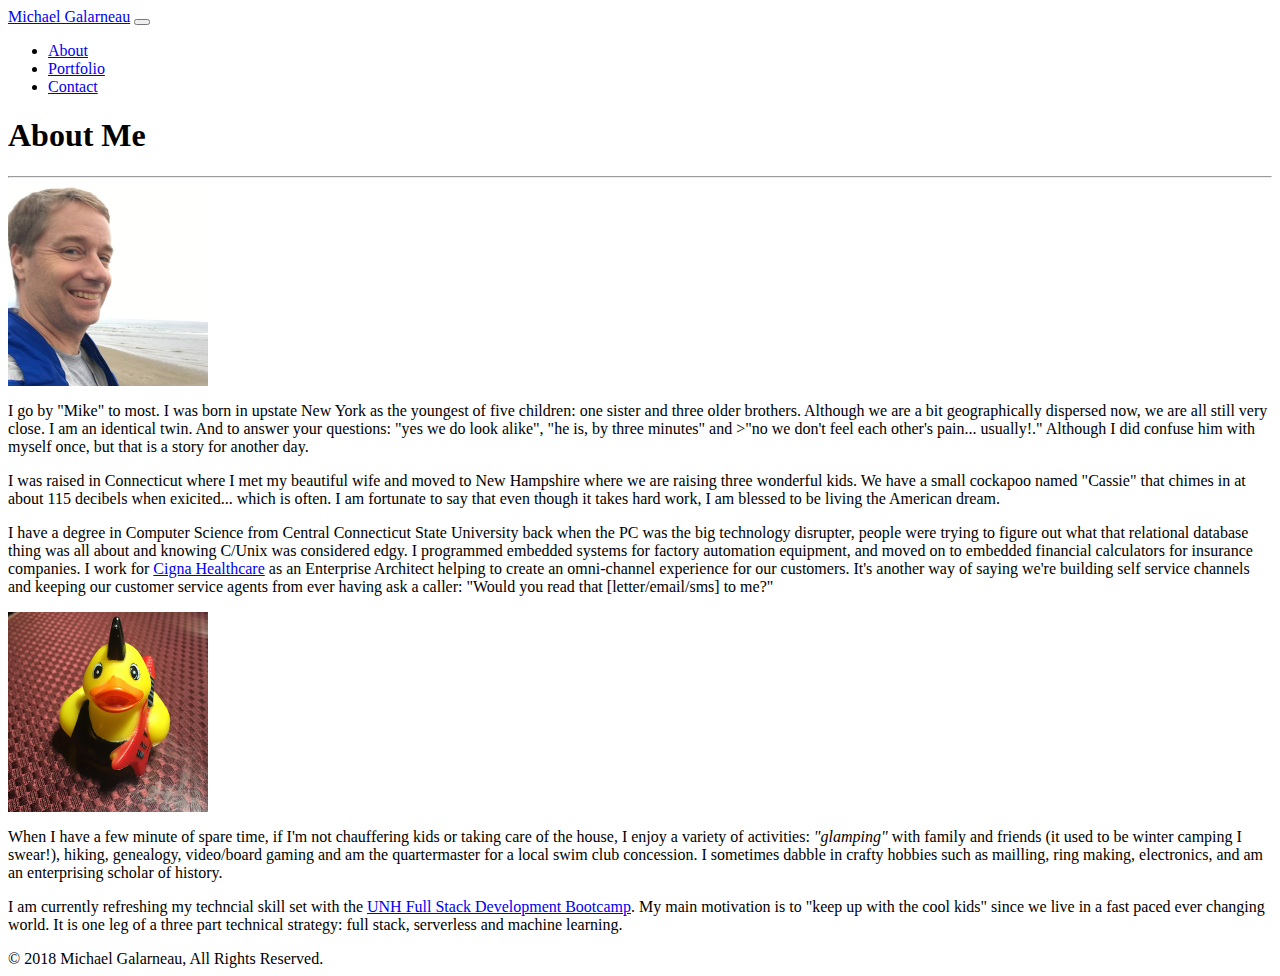
==== index.html @ f5e499a5 "Navigation and basic page outlines complete using bootstrap framework" ====
<!DOCTYPE <!DOCTYPE html>
<html>

<head>
    <meta charset="utf-8" />
    <title>Galarneau Bio</title>
    <link rel="stylesheet" href="https://stackpath.bootstrapcdn.com/bootstrap/4.1.3/css/bootstrap.min.css" integrity="sha384-MCw98/SFnGE8fJT3GXwEOngsV7Zt27NXFoaoApmYm81iuXoPkFOJwJ8ERdknLPMO"
        crossorigin="anonymous">
</head>

<body>

    <!-- Header / Navigation -->
    <header>
        <nav class="navbar navbar-expand-lg navbar-dark bg-dark">
            <a class="navbar-brand" href="#">Michael Galarneau</a>
            <button class="navbar-toggler" type="button" data-toggle="collapse" data-target="#navbarSupportedContent"
                aria-controls="navbarSupportedContent" aria-expanded="false" aria-label="Toggle navigation">
                <span class="navbar-toggler-icon"></span>
            </button>

            <div class="collapse navbar-collapse" id="navbarSupportedContent">
                <ul class="navbar-nav ml-auto">
                    <li class="nav-item">
                        <a class="nav-link" href="index.html">About</a>
                    </li>
                    <li class="nav-item">
                        <a class="nav-link" href="portfolio.html">Portfolio</a>
                    </li>
                    <li class="nav-item">
                        <a class="nav-link active" href="contact.html">Contact</a>
                    </li>
                </ul>
            </div>
        </nav>
    </header>

    <!-- Main Body -->
    <div class="container">
        <div class="row">
            <div class="col-lg-12">
                <h1>About Me</h1>
                <hr>
            </div>
        </div>

        <div class="row">
            <div class="col-lg-3">
                <!-- Profile Image here -->
                <img src="assets/images/mike.jpg" width="200" length="200">
            </div>

            <div class="col-lg-9">
                <p>I go by "Mike" to most. I was born in upstate New York as the youngest of five children: one sister
                    and three older brothers. Although we are a bit geographically dispersed now, we are all still very
                    close. I am an identical twin. And to answer your questions: "yes we do look alike", "he is,
                    by three minutes" and >"no we don't feel each other's pain... usually!." Although I did
                    confuse him with myself once, but that is a story for another day.</p>

                <p>I was raised in Connecticut where I met my beautiful wife and moved to New Hampshire where we are
                    raising three wonderful kids. We have a small cockapoo named "Cassie" that chimes in at about 115
                    decibels when exicited... which is often. I am fortunate to say that even though it takes
                    hard work, I am blessed to be living the American dream.
                </p>
            </div>
        </div>

        <div class="row">
            <div class="col-lg-9">
                <p>I have a degree in Computer Science from Central Connecticut State University back when the PC was
                    the big technology disrupter, people were trying to figure out what that relational database thing
                    was all about and knowing C/Unix was considered edgy. I programmed embedded systems for factory
                    automation equipment, and moved on to embedded financial calculators for insurance companies. I
                    work for <a href="https://www.cigna.com/" target="_blank">Cigna Healthcare</a> as an Enterprise
                    Architect helping to create an omni-channel experience for our customers. It's another way of
                    saying we're building
                    self service channels and keeping our customer service agents from ever having ask a caller: "Would
                    you
                    read that [letter/email/sms] to me?"
            </div>

            <div class="col-lg-3">
                <!-- Ducky image here-->
                <img src="assets/images/duck.jpg" width="200" length="200">
            </div>
        </div>

        <div class="row">
            <div class="col-lg-12">
                <p>When I have a few minute of spare time, if I'm not chauffering kids or taking care of the house,
                    I enjoy a variety of activities: <em>"glamping"</em> with family and friends (it used to be
                    winter camping I swear!), hiking, genealogy, video/board gaming and am the quartermaster for a
                    local swim club concession. I sometimes dabble in crafty hobbies such as mailling, ring making,
                    electronics,
                    and am an enterprising scholar of history.
                </p>

                <p>I am currently refreshing my techncial skill set with the <a href="https://codingbootcamp.unh.edu/"
                        target="_blank"> UNH Full Stack Development Bootcamp</a>.
                    My main motivation is to "keep up with the cool kids" since we live in a fast paced ever changing
                    world. It is one leg of a three part technical strategy: full stack, serverless and machine
                    learning.
                </p>
            </div>
        </div>


        <div class="row">
            <div class="col-lg-12">
                <!--Footer -->
                <div class="mx-auto" style="width: 400px">
                    &copy; 2018 Michael Galarneau, All Rights Reserved.
                </div>
            </div>
        </div>
    </div>
</body>

</html>
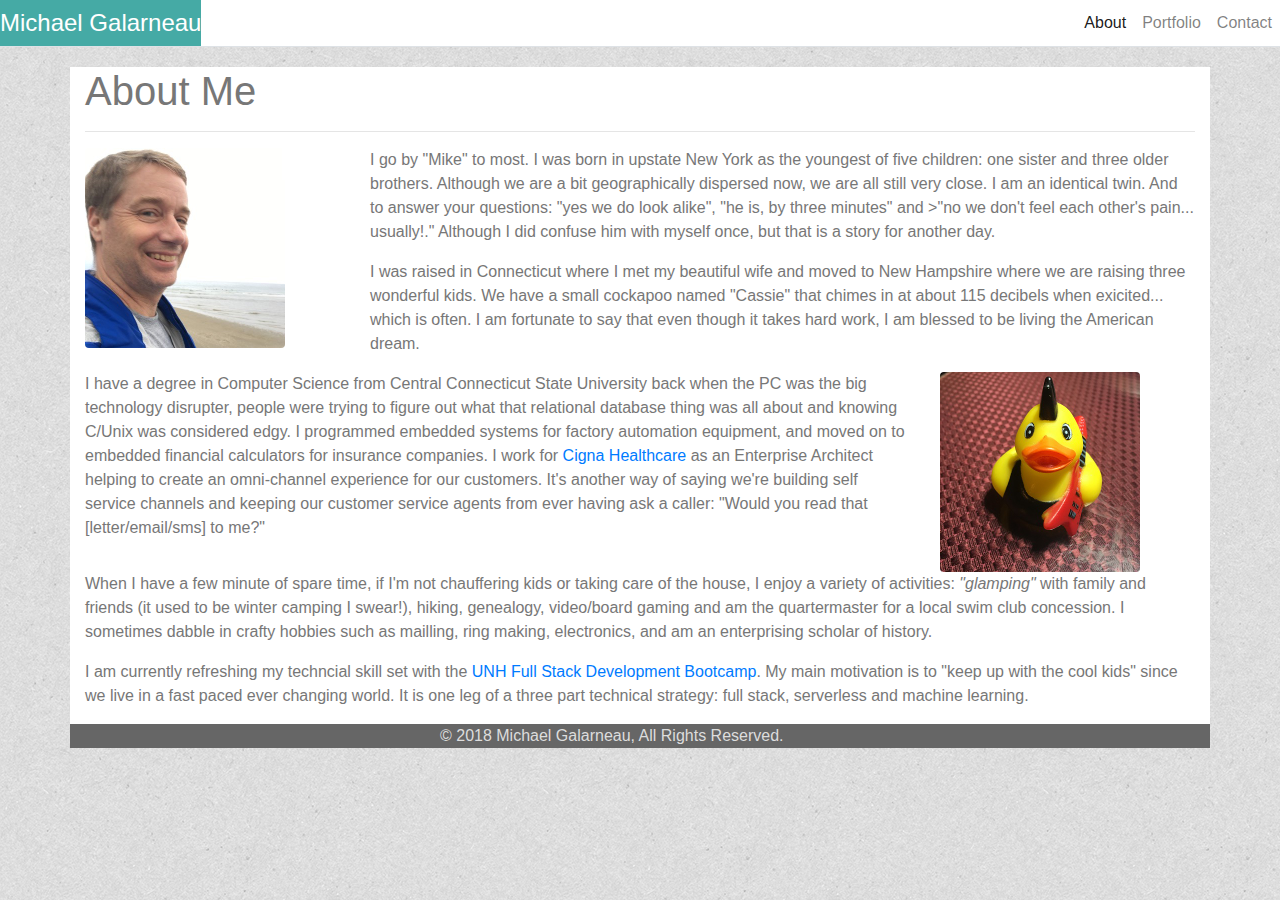
==== commit 2ff96a90: "Got basic pagination and page layout functional, uses toggler for now" ====
--- a/index.html
+++ b/index.html
@@ -1,34 +1,52 @@
-<!DOCTYPE <!DOCTYPE html>
-<html>
+<!DOCTYPE html>
+<html lang="en">
 
 <head>
     <meta charset="utf-8" />
     <title>Galarneau Bio</title>
-    <link rel="stylesheet" href="https://stackpath.bootstrapcdn.com/bootstrap/4.1.3/css/bootstrap.min.css" integrity="sha384-MCw98/SFnGE8fJT3GXwEOngsV7Zt27NXFoaoApmYm81iuXoPkFOJwJ8ERdknLPMO"
+
+    <meta name="viewport" content="width=device-width, initial-scale=1, shrink-to-fit=no">
+
+    <script src="https://code.jquery.com/jquery-3.2.1.slim.min.js" integrity="sha384-KJ3o2DKtIkvYIK3UENzmM7KCkRr/rE9/Qpg6aAZGJwFDMVNA/GpGFF93hXpG5KkN"
+        crossorigin="anonymous"></script>
+    <script src="https://cdnjs.cloudflare.com/ajax/libs/popper.js/1.12.9/umd/popper.min.js" integrity="sha384-ApNbgh9B+Y1QKtv3Rn7W3mgPxhU9K/ScQsAP7hUibX39j7fakFPskvXusvfa0b4Q"
+        crossorigin="anonymous"></script>
+    <script src="https://maxcdn.bootstrapcdn.com/bootstrap/4.0.0/js/bootstrap.min.js" integrity="sha384-JZR6Spejh4U02d8jOt6vLEHfe/JQGiRRSQQxSfFWpi1MquVdAyjUar5+76PVCmYl"
+        crossorigin="anonymous"></script>
+
+    <link rel="stylesheet" href="https://maxcdn.bootstrapcdn.com/bootstrap/4.0.0/css/bootstrap.min.css" integrity="sha384-Gn5384xqQ1aoWXA+058RXPxPg6fy4IWvTNh0E263XmFcJlSAwiGgFAW/dAiS6JXm"
         crossorigin="anonymous">
+
+    <link rel="stylesheet" type="text/css" href="assets/css/master.css">
 </head>
 
 <body>
-
     <!-- Header / Navigation -->
     <header>
-        <nav class="navbar navbar-expand-lg navbar-dark bg-dark">
-            <a class="navbar-brand" href="#">Michael Galarneau</a>
-            <button class="navbar-toggler" type="button" data-toggle="collapse" data-target="#navbarSupportedContent"
+        <nav class="navbar navbar-expand-lg navbar-light border-bottom" style="background:#ffffff; border-color:#666666">
+
+            <!-- Logo -->
+            <div class="navbar-header  justify-content-end">
+                <a class="navbar-brand" style="background:#45aaa5; color:#ffffff" href="#">Michael Galarneau</a>
+            </div>
+
+            <!-- Toggler Menu -->
+            <button class="navbar-toggler ml-auto" type="button" data-toggle="collapse" data-target="#navbarSupportedContent"
                 aria-controls="navbarSupportedContent" aria-expanded="false" aria-label="Toggle navigation">
                 <span class="navbar-toggler-icon"></span>
             </button>
 
+            <!-- Menu Items -->
             <div class="collapse navbar-collapse" id="navbarSupportedContent">
                 <ul class="navbar-nav ml-auto">
                     <li class="nav-item">
-                        <a class="nav-link" href="index.html">About</a>
+                        <a class="nav-link active" href="index.html">About</a>
                     </li>
                     <li class="nav-item">
                         <a class="nav-link" href="portfolio.html">Portfolio</a>
                     </li>
                     <li class="nav-item">
-                        <a class="nav-link active" href="contact.html">Contact</a>
+                        <a class="nav-link" href="contact.html">Contact</a>
                     </li>
                 </ul>
             </div>
@@ -36,7 +54,8 @@
     </header>
 
     <!-- Main Body -->
-    <div class="container">
+    <div class="container body-container" style="background:white; color:#777777;">
+
         <div class="row">
             <div class="col-lg-12">
                 <h1>About Me</h1>
@@ -45,20 +64,25 @@
         </div>
 
         <div class="row">
-            <div class="col-lg-3">
+            <div class="col-xs-12 col-lg-3">
                 <!-- Profile Image here -->
-                <img src="assets/images/mike.jpg" width="200" length="200">
+                <img src="assets/images/mike.jpg" class="rounded" class="img-fluid" width="200" length="200">
             </div>
 
-            <div class="col-lg-9">
-                <p>I go by "Mike" to most. I was born in upstate New York as the youngest of five children: one sister
-                    and three older brothers. Although we are a bit geographically dispersed now, we are all still very
-                    close. I am an identical twin. And to answer your questions: "yes we do look alike", "he is,
+            <div class="col-xs-12 col-lg-9">
+                <p>I go by "Mike" to most. I was born in upstate New York as the youngest of five children: one
+                    sister
+                    and three older brothers. Although we are a bit geographically dispersed now, we are all
+                    still very
+                    close. I am an identical twin. And to answer your questions: "yes we do look alike", "he
+                    is,
                     by three minutes" and >"no we don't feel each other's pain... usually!." Although I did
                     confuse him with myself once, but that is a story for another day.</p>
 
-                <p>I was raised in Connecticut where I met my beautiful wife and moved to New Hampshire where we are
-                    raising three wonderful kids. We have a small cockapoo named "Cassie" that chimes in at about 115
+                <p>I was raised in Connecticut where I met my beautiful wife and moved to New Hampshire where
+                    we are
+                    raising three wonderful kids. We have a small cockapoo named "Cassie" that chimes in at
+                    about 115
                     decibels when exicited... which is often. I am fortunate to say that even though it takes
                     hard work, I am blessed to be living the American dream.
                 </p>
@@ -66,48 +90,58 @@
         </div>
 
         <div class="row">
-            <div class="col-lg-9">
-                <p>I have a degree in Computer Science from Central Connecticut State University back when the PC was
-                    the big technology disrupter, people were trying to figure out what that relational database thing
-                    was all about and knowing C/Unix was considered edgy. I programmed embedded systems for factory
-                    automation equipment, and moved on to embedded financial calculators for insurance companies. I
-                    work for <a href="https://www.cigna.com/" target="_blank">Cigna Healthcare</a> as an Enterprise
-                    Architect helping to create an omni-channel experience for our customers. It's another way of
+            <div class="col-xs-12 col-lg-9">
+                <p>I have a degree in Computer Science from Central Connecticut State University back when the
+                    PC was
+                    the big technology disrupter, people were trying to figure out what that relational
+                    database thing
+                    was all about and knowing C/Unix was considered edgy. I programmed embedded systems for
+                    factory
+                    automation equipment, and moved on to embedded financial calculators for insurance
+                    companies. I
+                    work for <a href="https://www.cigna.com/" target="_blank">Cigna Healthcare</a> as an
+                    Enterprise
+                    Architect helping to create an omni-channel experience for our customers. It's another way
+                    of
                     saying we're building
-                    self service channels and keeping our customer service agents from ever having ask a caller: "Would
+                    self service channels and keeping our customer service agents from ever having ask a
+                    caller: "Would
                     you
                     read that [letter/email/sms] to me?"
             </div>
 
-            <div class="col-lg-3">
+            <div class="col-xs-12 col-lg-3">
                 <!-- Ducky image here-->
-                <img src="assets/images/duck.jpg" width="200" length="200">
+                <img src="assets/images/duck.jpg" class="rounded" class="img-fluid" width="200" length="200">
             </div>
         </div>
 
         <div class="row">
             <div class="col-lg-12">
-                <p>When I have a few minute of spare time, if I'm not chauffering kids or taking care of the house,
+                <p>When I have a few minute of spare time, if I'm not chauffering kids or taking care of the
+                    house,
                     I enjoy a variety of activities: <em>"glamping"</em> with family and friends (it used to be
-                    winter camping I swear!), hiking, genealogy, video/board gaming and am the quartermaster for a
-                    local swim club concession. I sometimes dabble in crafty hobbies such as mailling, ring making,
+                    winter camping I swear!), hiking, genealogy, video/board gaming and am the quartermaster
+                    for a
+                    local swim club concession. I sometimes dabble in crafty hobbies such as mailling, ring
+                    making,
                     electronics,
                     and am an enterprising scholar of history.
                 </p>
 
                 <p>I am currently refreshing my techncial skill set with the <a href="https://codingbootcamp.unh.edu/"
                         target="_blank"> UNH Full Stack Development Bootcamp</a>.
-                    My main motivation is to "keep up with the cool kids" since we live in a fast paced ever changing
+                    My main motivation is to "keep up with the cool kids" since we live in a fast paced ever
+                    changing
                     world. It is one leg of a three part technical strategy: full stack, serverless and machine
                     learning.
                 </p>
             </div>
         </div>
 
-
+        <!--Footer -->
         <div class="row">
-            <div class="col-lg-12">
-                <!--Footer -->
+            <div class="col-lg-12" style="background: #666666; color:#dddddd">
                 <div class="mx-auto" style="width: 400px">
                     &copy; 2018 Michael Galarneau, All Rights Reserved.
                 </div>
--- a/assets/css/master.css
+++ b/assets/css/master.css
@@ -0,0 +1,29 @@
+/* Author:  Michael Galarneau                                                  */
+/* Class:  UNH Bootcamp                                                        */
+/* Assignment:  Responsiveness Assignment                                      */
+/* Date:  09/22/2018                                                           */
+/*                                                                             */
+/* File:  master.css                                                           */
+/* Description:  Manage the style elements that are common to all of the pages */
+
+/**************************/
+/* Overall Page Defaults */
+/**************************/
+
+/* Defaults for any of our content */
+body {
+    background: lightgray url(../images/textured_paper.png);
+    font-family: 'Arial', 'Helvetica Neue', Helvetica, sans-serif;
+}
+
+.navbar {
+    padding: 0;
+}
+
+.navbar-brand {
+    font-size: 24px;
+}
+
+.body-container {
+    margin: 20px auto ;
+}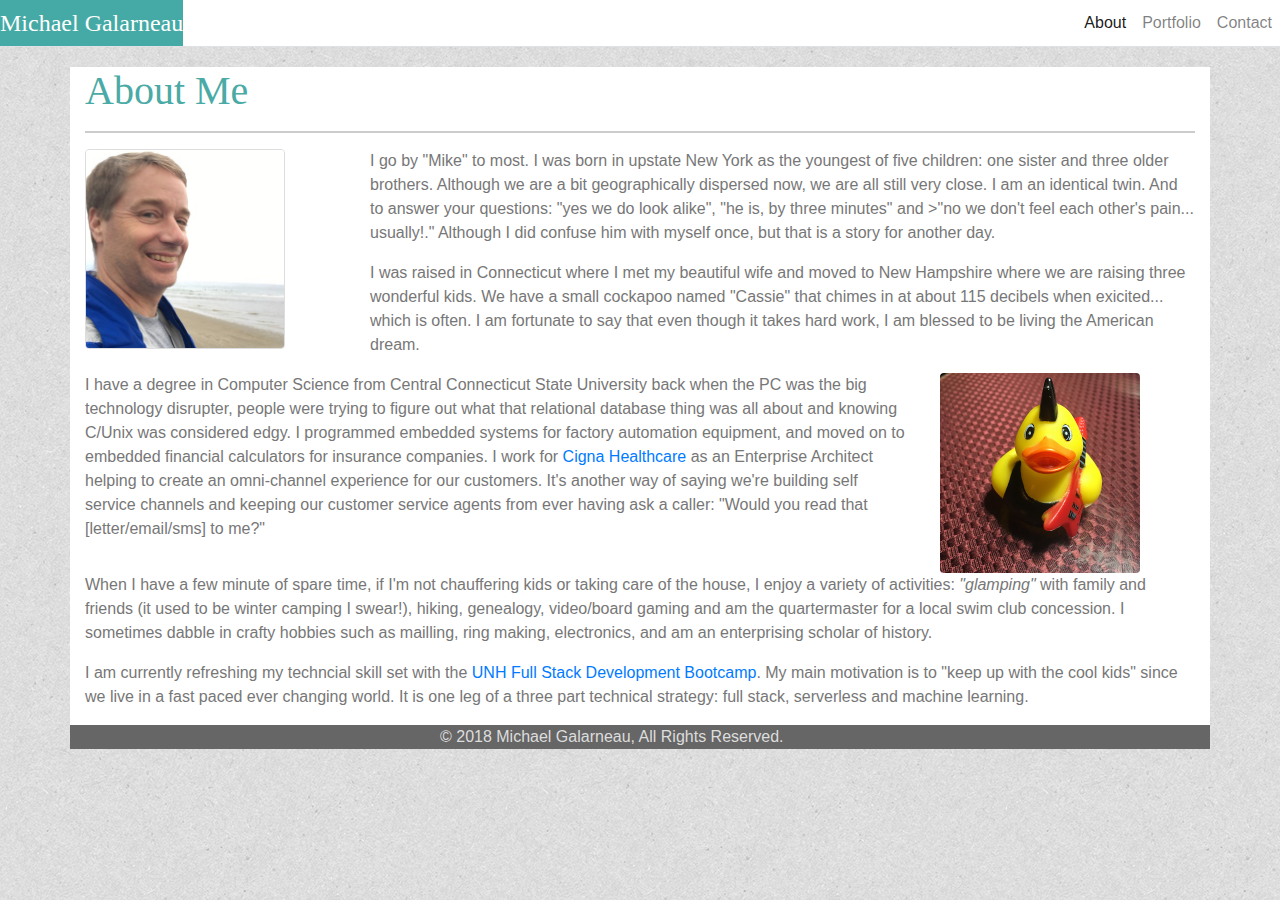
==== commit 7c215a9a: "cleaned up contact page; added border to master image as to match specs" ====
--- a/index.html
+++ b/index.html
@@ -18,6 +18,7 @@
         crossorigin="anonymous">
 
     <link rel="stylesheet" type="text/css" href="assets/css/master.css">
+    <link rel="stylesheet" type="text/css" href="assets/css/about.css">
 </head>
 
 <body>
@@ -66,7 +67,7 @@
         <div class="row">
             <div class="col-xs-12 col-lg-3">
                 <!-- Profile Image here -->
-                <img src="assets/images/mike.jpg" class="rounded" class="img-fluid" width="200" length="200">
+                <img id="biopic" src="assets/images/mike.jpg" class="rounded" class="img-fluid">
             </div>
 
             <div class="col-xs-12 col-lg-9">
--- a/assets/css/master.css
+++ b/assets/css/master.css
@@ -22,8 +22,22 @@
 
 .navbar-brand {
     font-size: 24px;
+    font-family: 'Georgia', Times, Times New Roman, serif;
 }
 
 .body-container {
     margin: 20px auto ;
-}+}
+
+/* Default font for all headers */
+h1 {
+    font-family: 'Georgia', Times, Times New Roman, serif;
+    color: #4aaaa5; 
+}
+
+/* horizonal rule - thick gray bar */
+hr {
+    height: 2px;
+    background-color: #cccccc;
+    border: 0;
+}
--- a/assets/css/about.css
+++ b/assets/css/about.css
@@ -0,0 +1,25 @@
+/* Author:  Michael Galarneau                                                  */
+/* Class:  UNH Bootcamp                                                        */
+/* Assignment:  Responsiveness Assignment                                      */
+/* Date:  09/22/2018                                                           */
+/*                                                                             */                  
+/* File:  about.css                                                            */
+/* Description:  Manage the style elements  specific to the About page         */
+
+/*******************************/
+/*  About Page Specific Styles */
+/*******************************/
+
+/* Biography Picture - float pic, rounded corners */
+#biopic {
+    border: 1px solid #ddd;
+    border-radius: 25px;
+    width: 200px;
+}
+
+/* Duck Picture - float pic, rounded corners, */
+#duckpic {
+    border: 1px solid #ddd;
+    border-radius: 25px;
+    width: 200px;
+}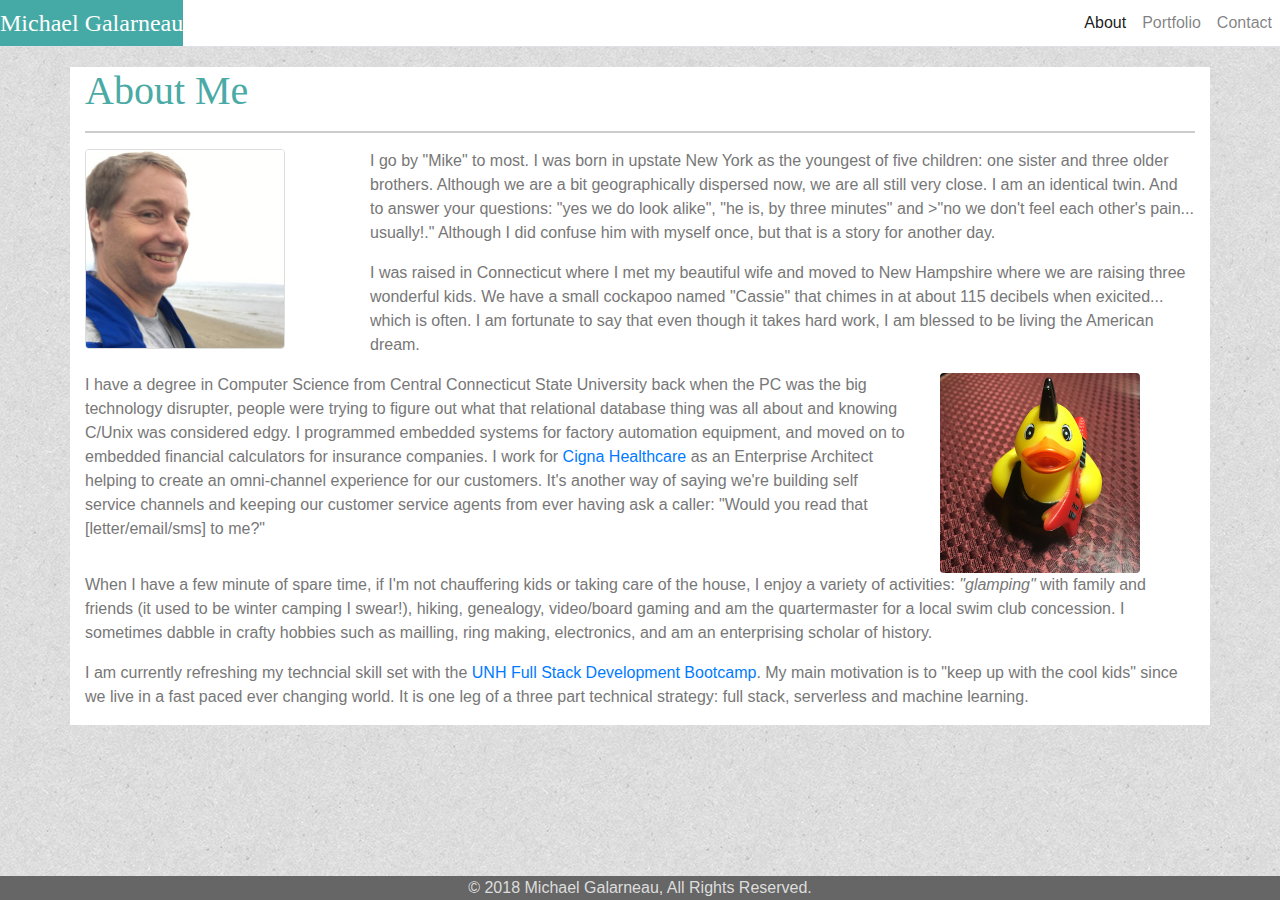
==== commit a47cb7d2: "fixed footer to use reactive columns and stick to screen bottom" ====
--- a/index.html
+++ b/index.html
@@ -141,11 +141,19 @@
         </div>
 
         <!--Footer -->
-        <div class="row">
-            <div class="col-lg-12" style="background: #666666; color:#dddddd">
-                <div class="mx-auto" style="width: 400px">
+        <div class="row fixed-bottom">
+            <div class="col-lg-2 ml-auto" style="background: #666666;">
+                <!-- intentionally blank -->
+            </div>
+
+            <div class="col-lg-8" style="background: #666666; color:#dddddd">
+                <div class="mx-auto text-center font-weight-light">
                     &copy; 2018 Michael Galarneau, All Rights Reserved.
                 </div>
+            </div>
+
+            <div class="col-lg-2 mr-auto" style="background: #666666;">
+                <!-- intentionally blank -->
             </div>
         </div>
     </div>
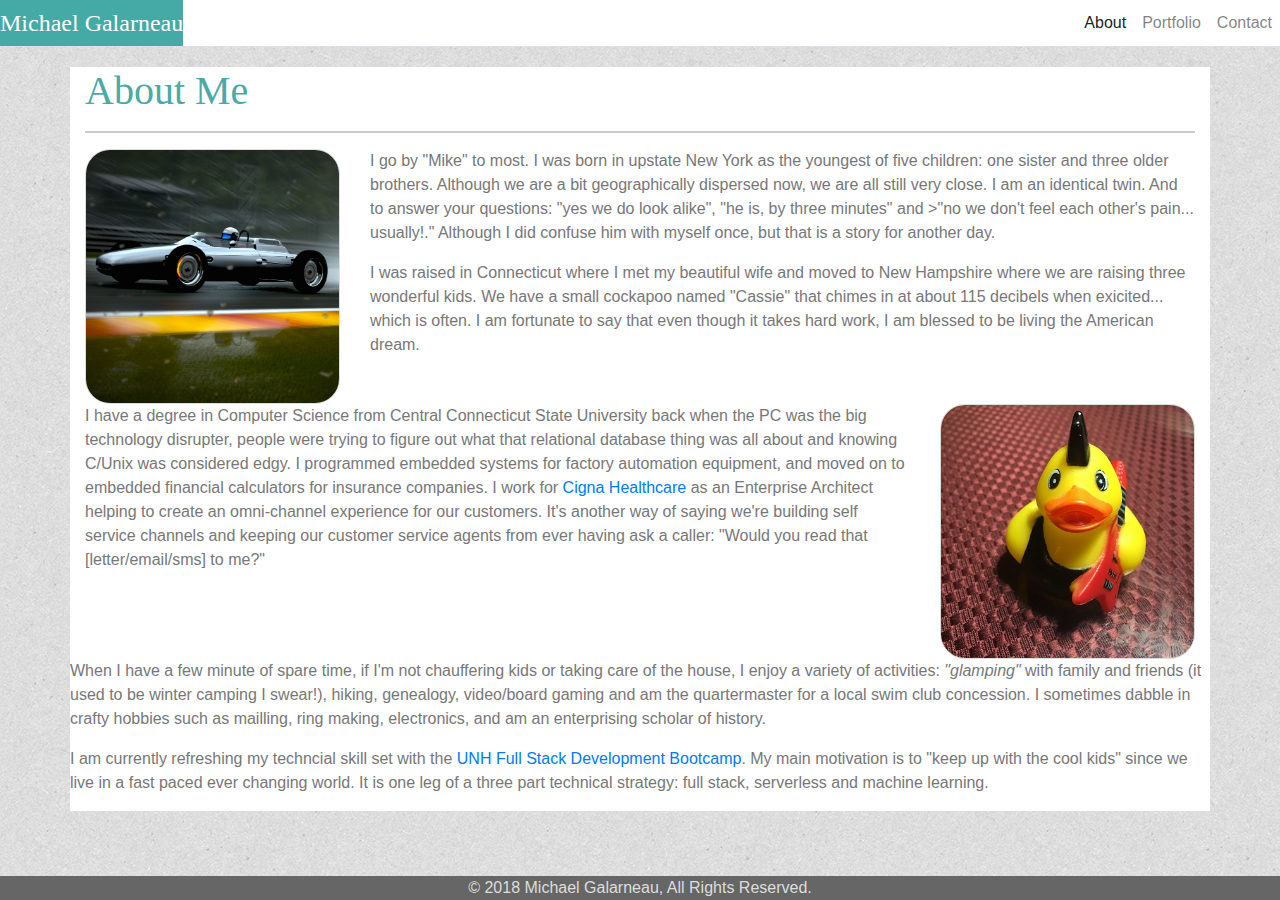
==== commit cee852c9: "updated about page to make images responsive,  included porche picture because it has a bigger size " ====
--- a/index.html
+++ b/index.html
@@ -67,7 +67,7 @@
         <div class="row">
             <div class="col-xs-12 col-lg-3">
                 <!-- Profile Image here -->
-                <img id="biopic" src="assets/images/mike.jpg" class="rounded" class="img-fluid">
+                <img id="biopic" src="assets/images/porche.png" class="img-fluid" style="max-width: 100%;">
             </div>
 
             <div class="col-xs-12 col-lg-9">
@@ -113,7 +113,7 @@
 
             <div class="col-xs-12 col-lg-3">
                 <!-- Ducky image here-->
-                <img src="assets/images/duck.jpg" class="rounded" class="img-fluid" width="200" length="200">
+                <img id="duckpic" src="assets/images/duck.jpg" class="img-fluid" style="max-width: 100%;"
             </div>
         </div>
 
--- a/assets/css/about.css
+++ b/assets/css/about.css
@@ -14,12 +14,10 @@
 #biopic {
     border: 1px solid #ddd;
     border-radius: 25px;
-    width: 200px;
 }
 
 /* Duck Picture - float pic, rounded corners, */
 #duckpic {
     border: 1px solid #ddd;
     border-radius: 25px;
-    width: 200px;
 }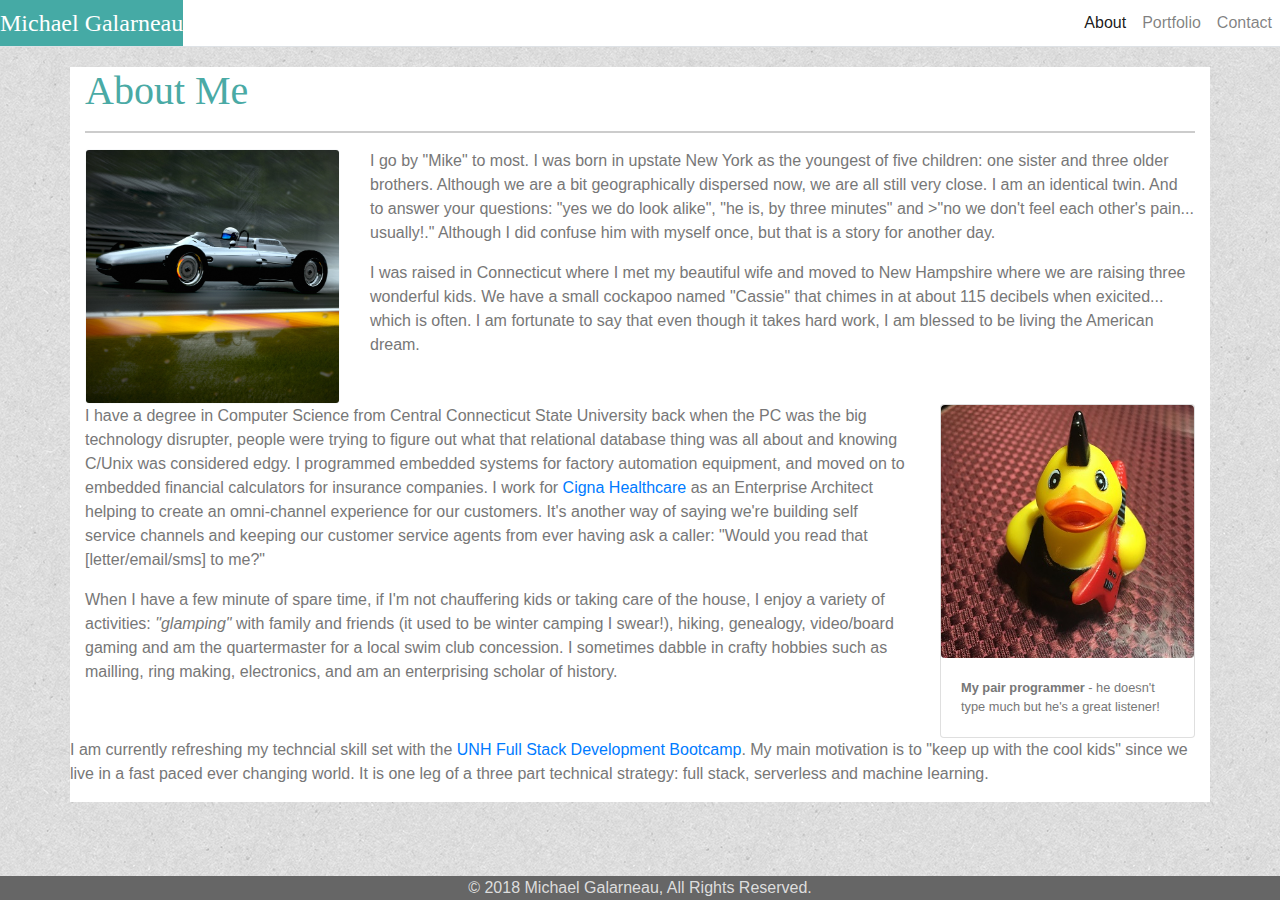
==== commit 8454f204: "added card for duck photo, removed CSS dependencies for better reactive styles" ====
--- a/index.html
+++ b/index.html
@@ -67,7 +67,7 @@
         <div class="row">
             <div class="col-xs-12 col-lg-3">
                 <!-- Profile Image here -->
-                <img id="biopic" src="assets/images/porche.png" class="img-fluid" style="max-width: 100%;">
+                <img id="biopic" src="assets/images/porche.png" class="img-fluid rounded border border-light" style="max-width: 100%;">
             </div>
 
             <div class="col-xs-12 col-lg-9">
@@ -108,17 +108,8 @@
                     self service channels and keeping our customer service agents from ever having ask a
                     caller: "Would
                     you
-                    read that [letter/email/sms] to me?"
-            </div>
+                    read that [letter/email/sms] to me?"</p>
 
-            <div class="col-xs-12 col-lg-3">
-                <!-- Ducky image here-->
-                <img id="duckpic" src="assets/images/duck.jpg" class="img-fluid" style="max-width: 100%;"
-            </div>
-        </div>
-
-        <div class="row">
-            <div class="col-lg-12">
                 <p>When I have a few minute of spare time, if I'm not chauffering kids or taking care of the
                     house,
                     I enjoy a variety of activities: <em>"glamping"</em> with family and friends (it used to be
@@ -129,31 +120,48 @@
                     electronics,
                     and am an enterprising scholar of history.
                 </p>
-
-                <p>I am currently refreshing my techncial skill set with the <a href="https://codingbootcamp.unh.edu/"
-                        target="_blank"> UNH Full Stack Development Bootcamp</a>.
-                    My main motivation is to "keep up with the cool kids" since we live in a fast paced ever
-                    changing
-                    world. It is one leg of a three part technical strategy: full stack, serverless and machine
-                    learning.
-                </p>
-            </div>
-        </div>
-
-        <!--Footer -->
-        <div class="row fixed-bottom">
-            <div class="col-lg-2 ml-auto" style="background: #666666;">
-                <!-- intentionally blank -->
             </div>
 
-            <div class="col-lg-8" style="background: #666666; color:#dddddd">
-                <div class="mx-auto text-center font-weight-light">
-                    &copy; 2018 Michael Galarneau, All Rights Reserved.
+            <div class="col-xs-12 col-lg-3">
+                <!-- Ducky image -->
+                <!-- <img id="duckpic" src="assets/images/duck.jpg" class="img-fluid" style="max-width: 100%;"> -->
+
+                <div class="card" id="duckpic">
+                        <img class="card-img-top rounded" src="assets/images/duck.jpg" alt="Ducky pic">
+                        <div class="card-body rounded">
+                          <p class="card-text small"><strong>My pair programmer </strong> - he doesn't type much but he's a great
+                            listener!</p>
+                        </div>
+                      </div>
+            </div>
+
+            <div class="row">
+                <div class="col-lg-12">
+                    <p>I am currently refreshing my techncial skill set with the <a href="https://codingbootcamp.unh.edu/"
+                            target="_blank"> UNH Full Stack Development Bootcamp</a>.
+                        My main motivation is to "keep up with the cool kids" since we live in a fast paced ever
+                        changing
+                        world. It is one leg of a three part technical strategy: full stack, serverless and machine
+                        learning.
+                    </p>
                 </div>
             </div>
 
-            <div class="col-lg-2 mr-auto" style="background: #666666;">
-                <!-- intentionally blank -->
+            <!--Footer -->
+            <div class="row fixed-bottom">
+                <div class="col-lg-2 ml-auto" style="background: #666666;">
+                    <!-- intentionally blank -->
+                </div>
+
+                <div class="col-lg-8" style="background: #666666; color:#dddddd">
+                    <div class="mx-auto text-center font-weight-light">
+                        &copy; 2018 Michael Galarneau, All Rights Reserved.
+                    </div>
+                </div>
+
+                <div class="col-lg-2 mr-auto" style="background: #666666;">
+                    <!-- intentionally blank -->
+                </div>
             </div>
         </div>
     </div>
--- a/assets/css/about.css
+++ b/assets/css/about.css
@@ -9,15 +9,3 @@
 /*******************************/
 /*  About Page Specific Styles */
 /*******************************/
-
-/* Biography Picture - float pic, rounded corners */
-#biopic {
-    border: 1px solid #ddd;
-    border-radius: 25px;
-}
-
-/* Duck Picture - float pic, rounded corners, */
-#duckpic {
-    border: 1px solid #ddd;
-    border-radius: 25px;
-}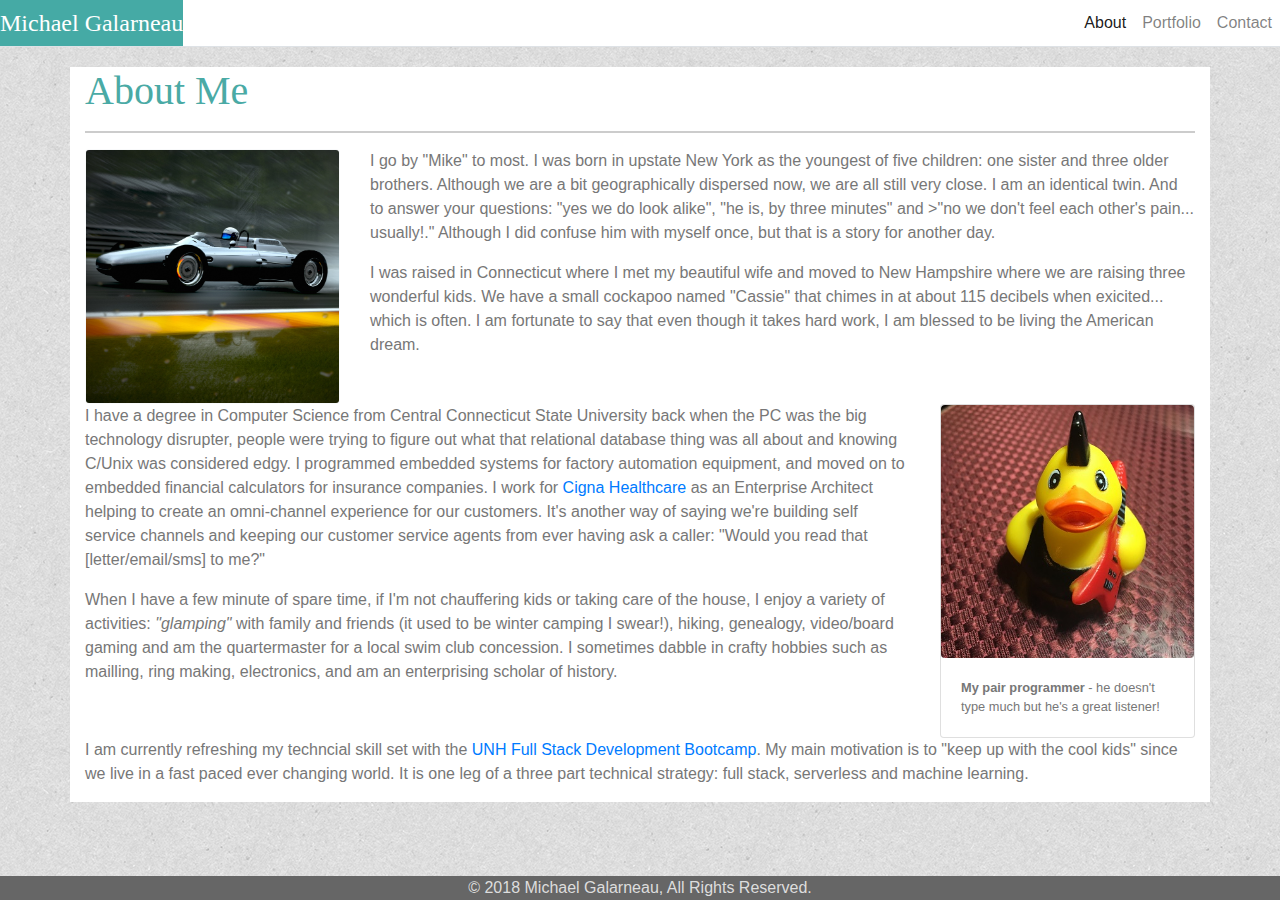
==== commit ba3d2c4c: "fixed margin on last paragraph of about page, it was too far left" ====
--- a/index.html
+++ b/index.html
@@ -1,3 +1,9 @@
+<!-- Author:  Michael Galarneau                                                   -->
+<!-- Class:  UNH Bootcamp                                                         -->
+<!-- Assignment:  Responsiveness Assignment                                       -->
+<!-- Date:  09/22/2018                                                            -->
+<!-- File:  index.html                                                            -->
+
 <!DOCTYPE html>
 <html lang="en">
 
@@ -66,25 +72,20 @@
 
         <div class="row">
             <div class="col-xs-12 col-lg-3">
-                <!-- Profile Image here -->
+                <!-- Profile Image  -->
                 <img id="biopic" src="assets/images/porche.png" class="img-fluid rounded border border-light" style="max-width: 100%;">
             </div>
 
             <div class="col-xs-12 col-lg-9">
                 <p>I go by "Mike" to most. I was born in upstate New York as the youngest of five children: one
-                    sister
-                    and three older brothers. Although we are a bit geographically dispersed now, we are all
-                    still very
-                    close. I am an identical twin. And to answer your questions: "yes we do look alike", "he
-                    is,
-                    by three minutes" and >"no we don't feel each other's pain... usually!." Although I did
+                    sister and three older brothers. Although we are a bit geographically dispersed now, we are all
+                    still very close. I am an identical twin. And to answer your questions: "yes we do look alike", "he
+                    is, by three minutes" and >"no we don't feel each other's pain... usually!." Although I did
                     confuse him with myself once, but that is a story for another day.</p>
 
                 <p>I was raised in Connecticut where I met my beautiful wife and moved to New Hampshire where
-                    we are
-                    raising three wonderful kids. We have a small cockapoo named "Cassie" that chimes in at
-                    about 115
-                    decibels when exicited... which is often. I am fortunate to say that even though it takes
+                    we are raising three wonderful kids. We have a small cockapoo named "Cassie" that chimes in at
+                    about 115 decibels when exicited... which is often. I am fortunate to say that even though it takes
                     hard work, I am blessed to be living the American dream.
                 </p>
             </div>
@@ -93,58 +94,41 @@
         <div class="row">
             <div class="col-xs-12 col-lg-9">
                 <p>I have a degree in Computer Science from Central Connecticut State University back when the
-                    PC was
-                    the big technology disrupter, people were trying to figure out what that relational
-                    database thing
-                    was all about and knowing C/Unix was considered edgy. I programmed embedded systems for
-                    factory
-                    automation equipment, and moved on to embedded financial calculators for insurance
-                    companies. I
-                    work for <a href="https://www.cigna.com/" target="_blank">Cigna Healthcare</a> as an
-                    Enterprise
-                    Architect helping to create an omni-channel experience for our customers. It's another way
-                    of
-                    saying we're building
-                    self service channels and keeping our customer service agents from ever having ask a
-                    caller: "Would
-                    you
-                    read that [letter/email/sms] to me?"</p>
+                    PC was the big technology disrupter, people were trying to figure out what that relational
+                    database thing was all about and knowing C/Unix was considered edgy. I programmed embedded systems for
+                    factory automation equipment, and moved on to embedded financial calculators for insurance
+                    companies. I work for <a href="https://www.cigna.com/" target="_blank">Cigna Healthcare</a> as an
+                    Enterprise Architect helping to create an omni-channel experience for our customers. It's another way
+                    of saying we're building self service channels and keeping our customer service agents from ever having ask a
+                    caller: "Would you read that [letter/email/sms] to me?"</p>
 
                 <p>When I have a few minute of spare time, if I'm not chauffering kids or taking care of the
-                    house,
-                    I enjoy a variety of activities: <em>"glamping"</em> with family and friends (it used to be
+                    house, I enjoy a variety of activities: <em>"glamping"</em> with family and friends (it used to be
                     winter camping I swear!), hiking, genealogy, video/board gaming and am the quartermaster
-                    for a
-                    local swim club concession. I sometimes dabble in crafty hobbies such as mailling, ring
-                    making,
-                    electronics,
-                    and am an enterprising scholar of history.
+                    for a local swim club concession. I sometimes dabble in crafty hobbies such as mailling, ring
+                    making, electronics, and am an enterprising scholar of history.
                 </p>
             </div>
 
             <div class="col-xs-12 col-lg-3">
                 <!-- Ducky image -->
-                <!-- <img id="duckpic" src="assets/images/duck.jpg" class="img-fluid" style="max-width: 100%;"> -->
-
                 <div class="card" id="duckpic">
-                        <img class="card-img-top rounded" src="assets/images/duck.jpg" alt="Ducky pic">
-                        <div class="card-body rounded">
-                          <p class="card-text small"><strong>My pair programmer </strong> - he doesn't type much but he's a great
+                    <img class="card-img-top rounded" src="assets/images/duck.jpg" alt="Ducky pic">
+                    <div class="card-body rounded">
+                        <p class="card-text small"><strong>My pair programmer </strong> - he doesn't type much but he's
+                            a great
                             listener!</p>
-                        </div>
-                      </div>
+                    </div>
+                </div>
             </div>
 
-            <div class="row">
-                <div class="col-lg-12">
-                    <p>I am currently refreshing my techncial skill set with the <a href="https://codingbootcamp.unh.edu/"
-                            target="_blank"> UNH Full Stack Development Bootcamp</a>.
-                        My main motivation is to "keep up with the cool kids" since we live in a fast paced ever
-                        changing
-                        world. It is one leg of a three part technical strategy: full stack, serverless and machine
-                        learning.
-                    </p>
-                </div>
+            <div class="col-lg-12">
+                <p>I am currently refreshing my techncial skill set with the <a href="https://codingbootcamp.unh.edu/"
+                        target="_blank"> UNH Full Stack Development Bootcamp</a>.
+                    My main motivation is to "keep up with the cool kids" since we live in a fast paced ever
+                    changing world. It is one leg of a three part technical strategy: full stack, serverless and machine
+                    learning.
+                </p>
             </div>
 
             <!--Footer -->
